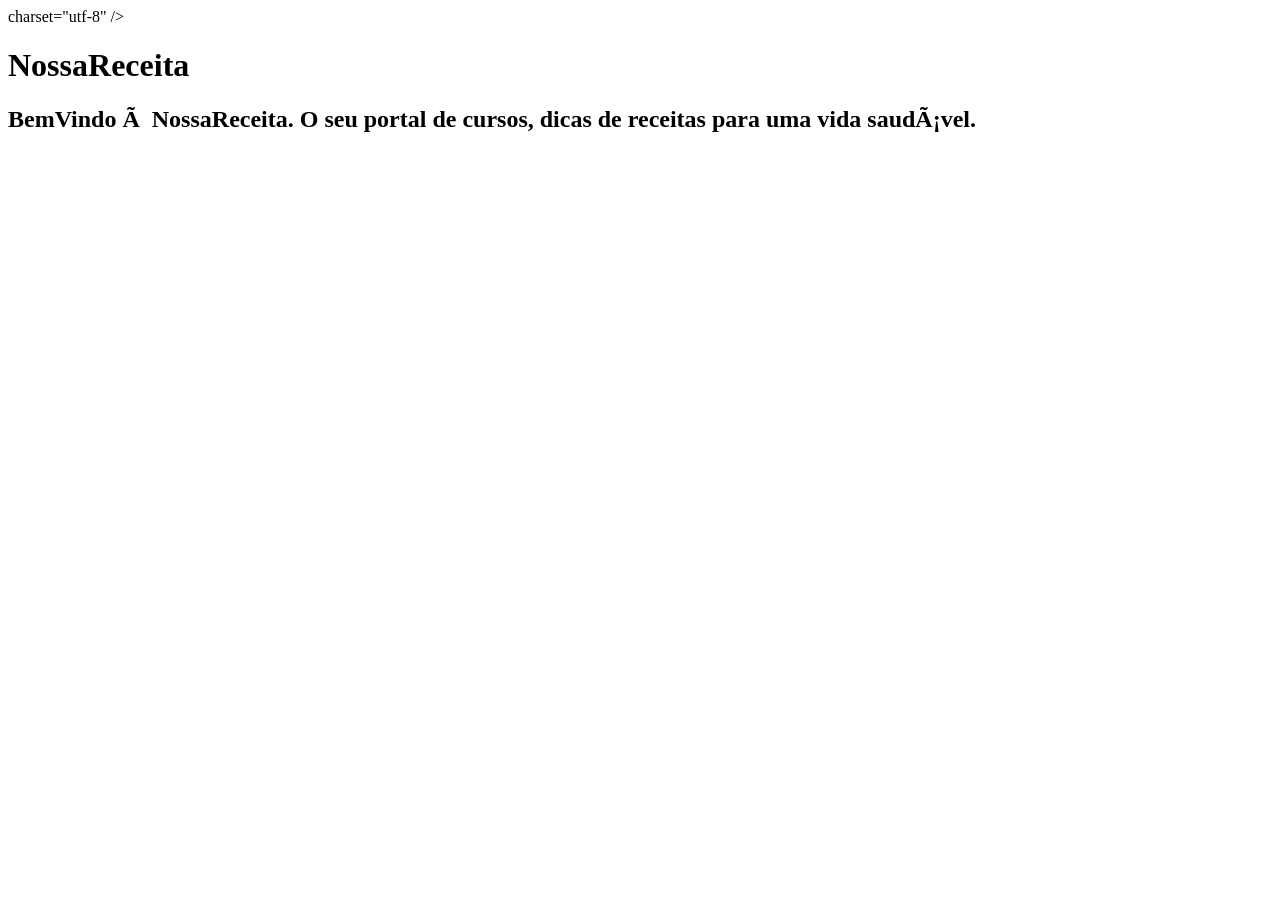
==== receita/index.html @ ffca499e "criando texto estruturaal nossa receita" ====
<html>
    <head>
        <title>NossaReceita</title>
        <meta> charset="utf-8" />
    </head>
    <body>
        <h1>NossaReceita</h1>
        <h2>
            BemVindo à NossaReceita. O seu portal de cursos, dicas de receitas para uma vida saudável.
        </h2>

        
    </body>
</html>
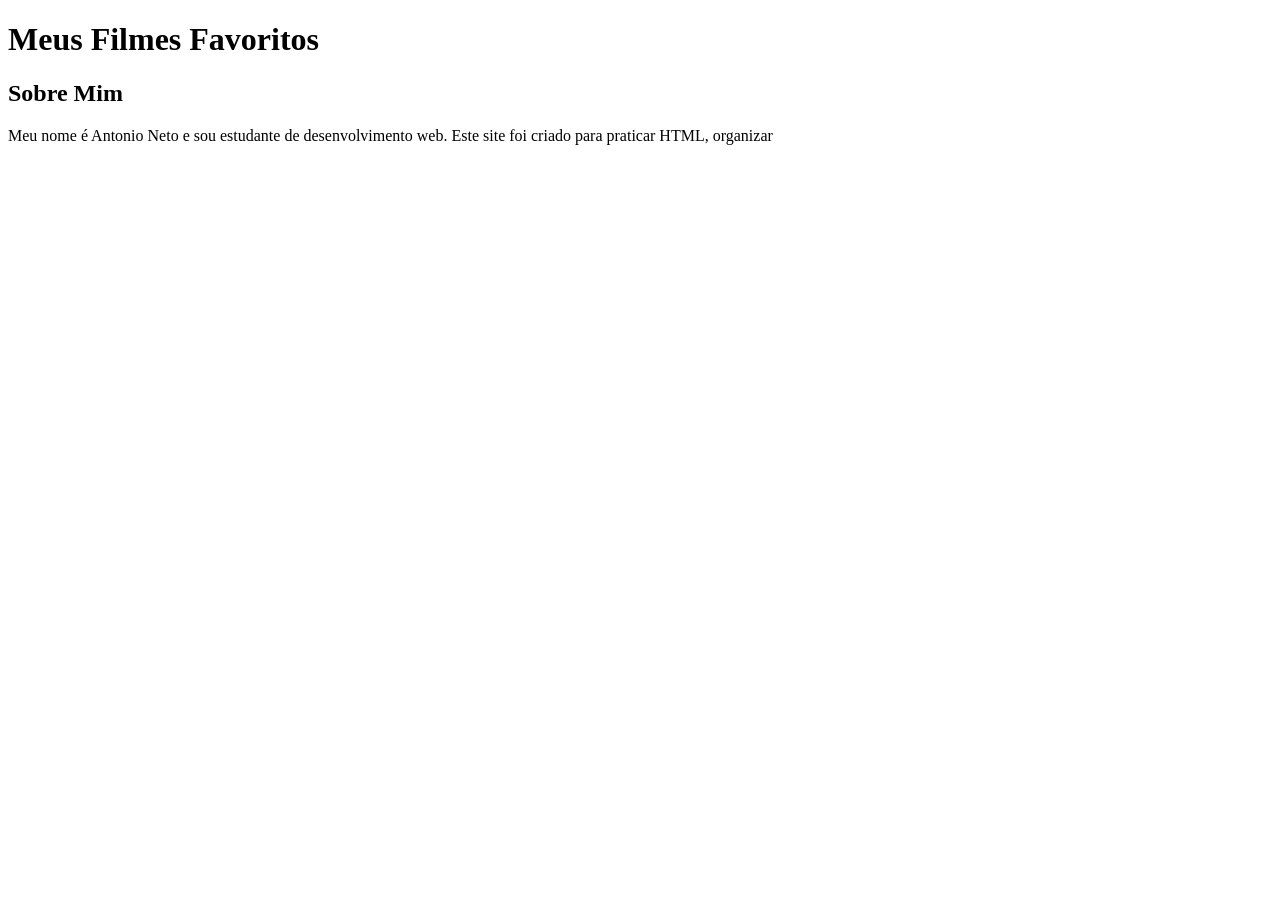
==== commit 268e40e1: "Atividade de web" ====
--- a/receita/index.html
+++ b/receita/index.html
@@ -1,14 +1,26 @@
+<!DOCTYPE html>
+<html lang="pt-BR">
+<head>
+    <meta charset="UTF-8">
+    <title>Catálogo de Filmes</title>
+    <link real="stylesheet" href="css/style.css">
+</head>
 
-<html>
-    <head>
-        <title>NossaReceita</title>
-        <meta> charset="utf-8" />
-    </head>
-    <body>
-        <h1>NossaReceita</h1>
-        <h2>
-            BemVindo à NossaReceita. O seu portal de cursos, dicas de receitas para uma vida saudável.
-        </h2>
+<body>
+
+    <hearder>
+        <h1> Meus Filmes Favoritos</h1
+   </head>
+
+    <main>
+
+        <section>
+            <h2>Sobre Mim</h2>
+
+            <p>
+               Meu nome é Antonio Neto e sou estudante de desenvolvimento web.
+               Este site foi criado para praticar HTML, organizar
+            </p>
 
         
     </body>
